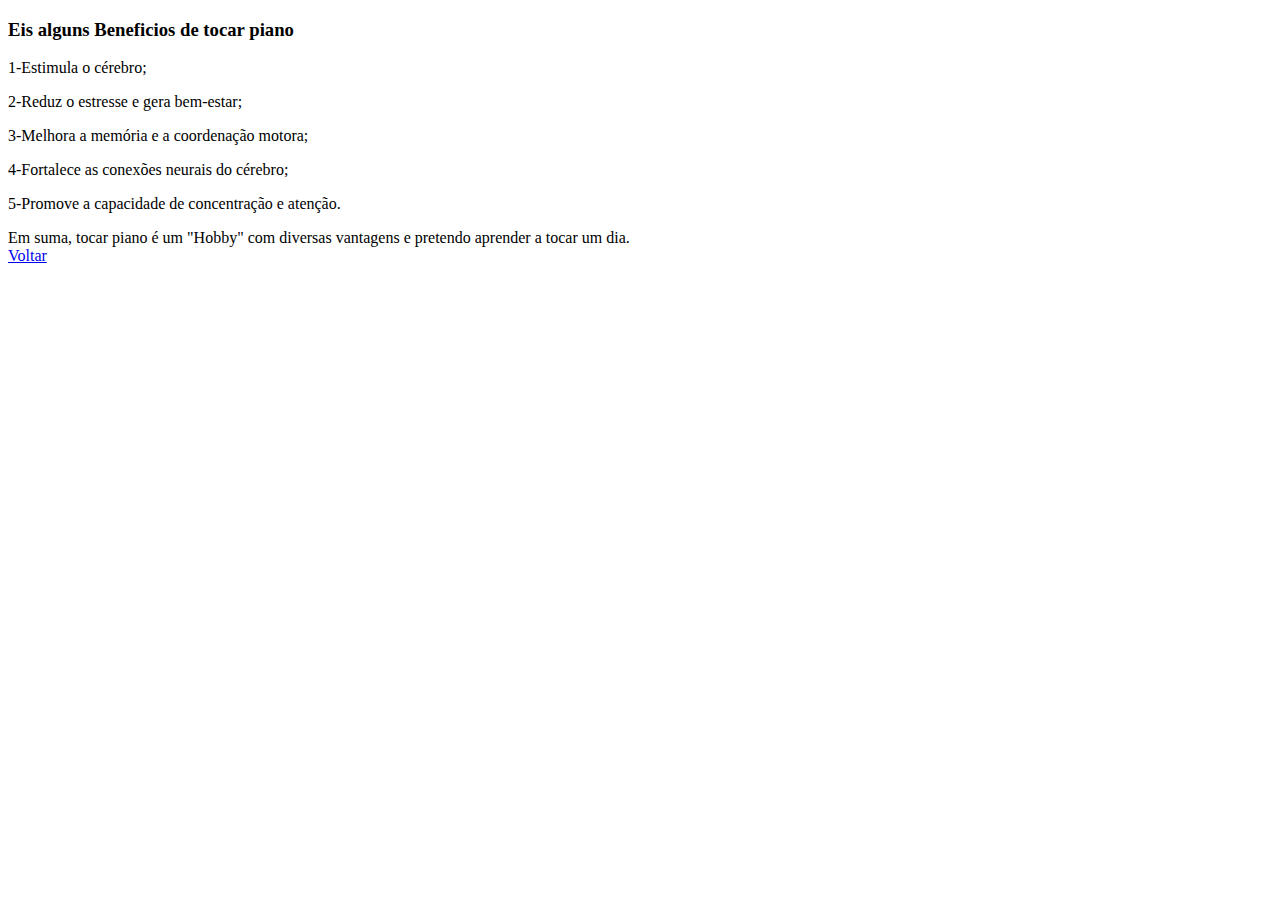
==== Hobby/Beneficios.html @ 495edd4e "Estou terminando" ====
<!DOCTYPE html>
<html lang="pt-BR">
<head>
    <meta charset="UTF-8">
    <meta http-equiv="X-UA-Compatible" content="IE=edge">
    <meta name="viewport" content="width=device-width, initial-scale=1.0">
    <title>Beneficios</title>
</head>
    <h3>Eis alguns Beneficios de tocar piano</h3>

<body>
    <p>1-Estimula o cérebro;</p>
    <p>2-Reduz o estresse e gera bem-estar;</p>
    <p>3-Melhora a memória e a coordenação motora;</p>
    <p>4-Fortalece as conexões neurais do cérebro;</p>
    <p>5-Promove a capacidade de concentração e atenção.</p>
    <footer>Em suma, tocar piano é um "Hobby" com diversas vantagens e pretendo aprender a tocar um dia. </footer>
</body>
    <a href="index.html">Voltar</a>
</html>
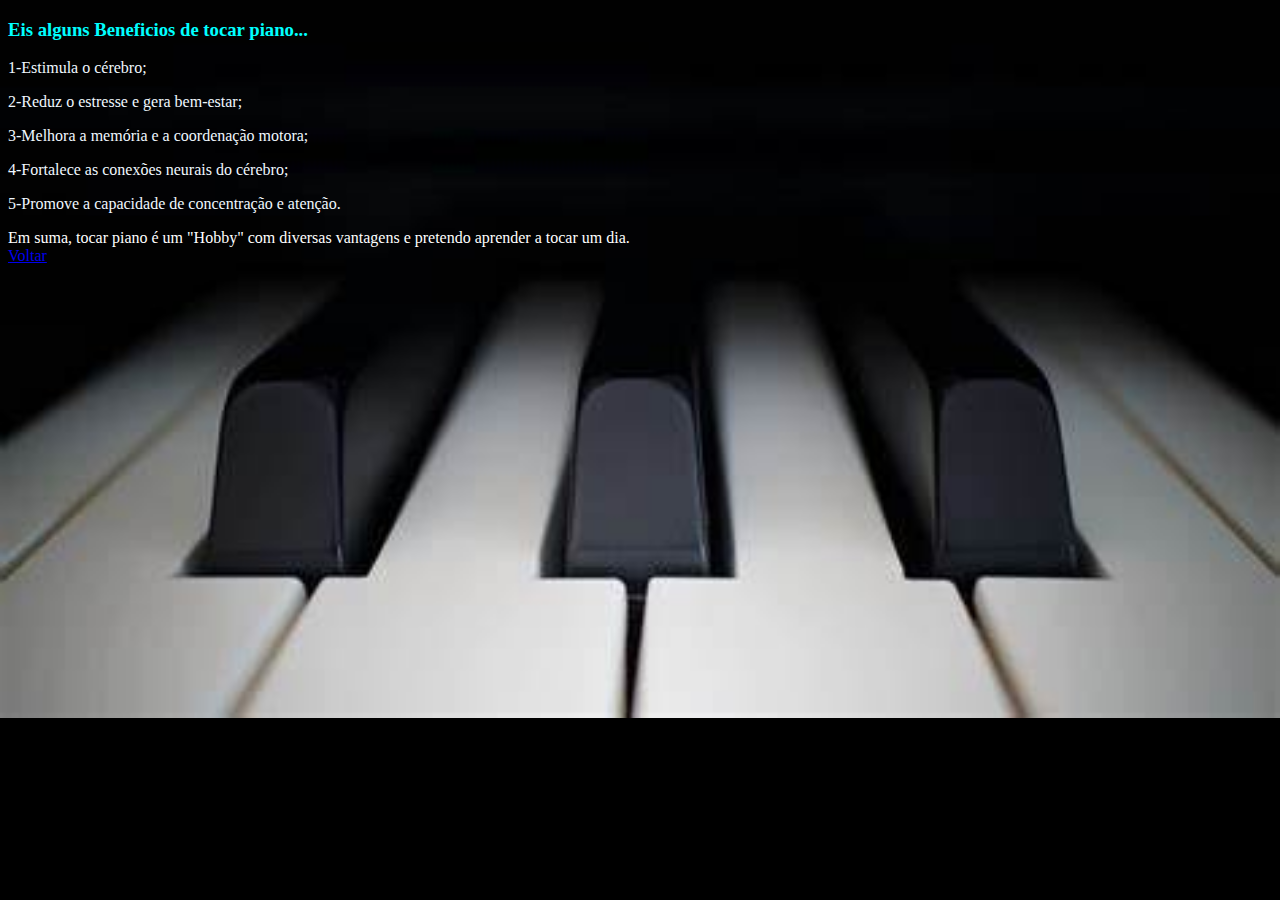
==== commit 3fbbdbf6: "terminei!" ====
--- a/Hobby/Beneficios.html
+++ b/Hobby/Beneficios.html
@@ -5,8 +5,9 @@
     <meta http-equiv="X-UA-Compatible" content="IE=edge">
     <meta name="viewport" content="width=device-width, initial-scale=1.0">
     <title>Beneficios</title>
+    <link rel="stylesheet" href="Style.beneficios.css">
 </head>
-    <h3>Eis alguns Beneficios de tocar piano</h3>
+    <h3>Eis alguns Beneficios de tocar piano...</h3>
 
 <body>
     <p>1-Estimula o cérebro;</p>
--- a/Hobby/Style.beneficios.css
+++ b/Hobby/Style.beneficios.css
@@ -0,0 +1,20 @@
+h3 {
+    color: aqua;
+}
+
+body {
+    background-image: url(imagens/uuuu.jpg);
+    background-size: cover;
+    background-repeat: no-repeat;
+    background-color:  black;
+    
+
+}
+
+p {
+    color: aliceblue;
+}
+
+footer {
+    color: white;
+}